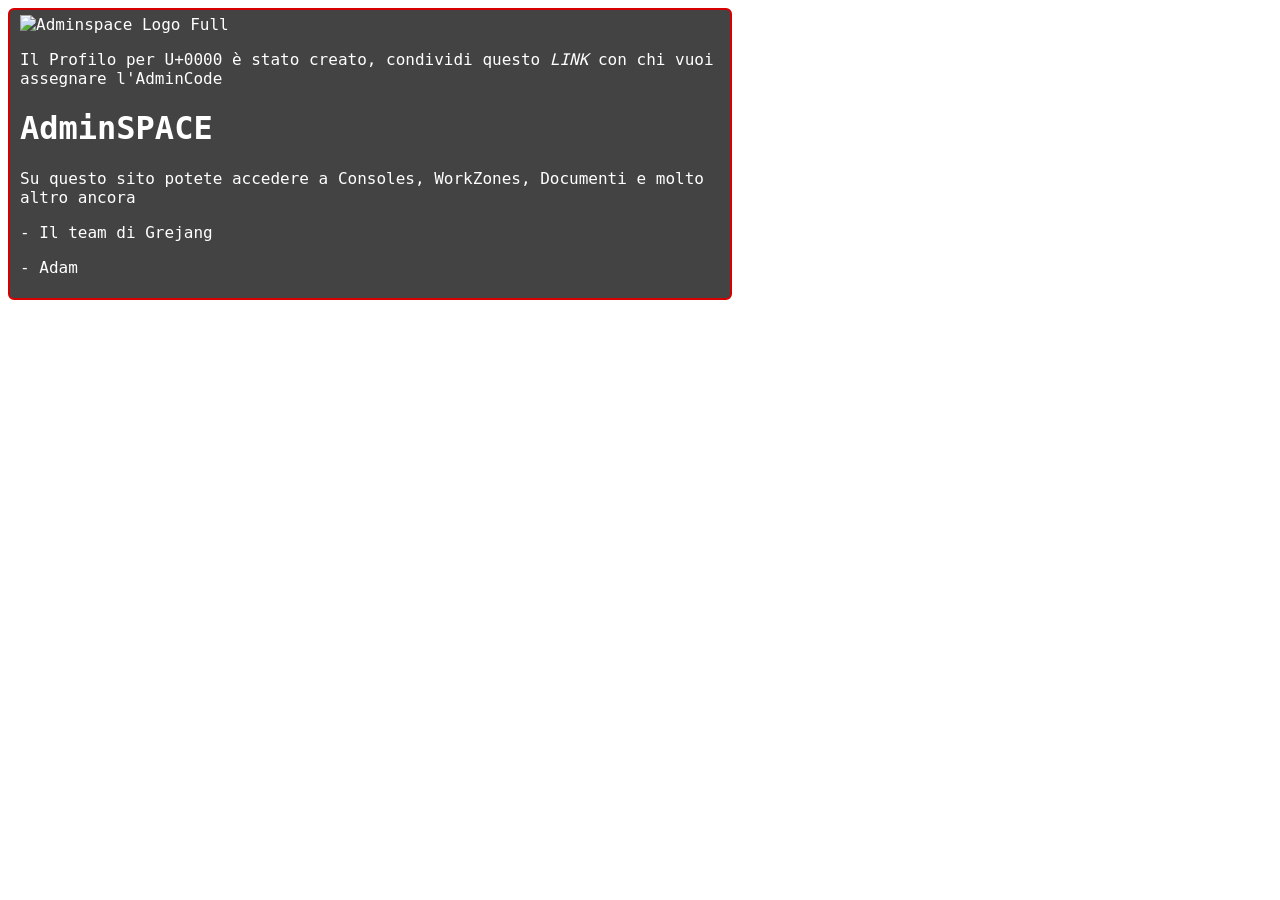
==== index.html @ 37b8d4ec "start" ====
<!DOCTYPE html>

<html>
  <head>
    <meta charset="UTF-8">
    <meta name="viewport" content="width=device-width, initial-scale=1.0">
    <title>AdminSPACE - Home Page</title>
    <script defer src="https://cloud.umami.is/script.js" data-website-id="1cf43030-5306-452c-92d3-85a630458f95"></script>
    <link href="style.css" rel="stylesheet" type="text/css" media="all">
    <link rel="icon" href="favicon.ico">
    <style>
      body {
        background-image: url("backgrounds/skybase.png"); 
        background-size: cover;
        background-position: center; 
        background-attachment: fixed; 
        color: white;
        font-family: "VoidFont", monospace;
      }
      .text {
        background: rgba(20,20,20,0.8);
        border: 2px solid #d60000;
        border-radius: 6px;
        padding: 5px 10px;
        width: 700px;
        margin-bottom: 10px;
      }
      
    </style>
  </head>
  <body>
  
  <div class="text">
  
	<script>
		const isMobile = window.innerWidth <= 768;
		document.head.insertAdjacentHTML('beforeend', `<style> ${isMobile ? ` .text { width: 330px; } .notification { width: 310px; } #logo { width: 320px; } ` : `.text {  } `}</style>`);
	</script>
     
    <img id="logo" src="images/adminspacelogo.png" alt="Adminspace Logo Full">
	
	<div id="notification">
		<p>Il Profilo per U+0000 è stato creato, condividi questo <i class="copy-text" onClick="copyText(this)">LINK</i> con chi vuoi assegnare l'AdminCode</p>
	</div>
	
	<h1>AdminSPACE</h1>
	
	<p>Su questo sito potete accedere a Consoles, WorkZones, Documenti e molto altro ancora</p>
	

	
	<div id="model-container"></div>

    <p>- Il team di Grejang</p>
    
    <p> - Adam</p>
	
  </div>
  </body>
</html>
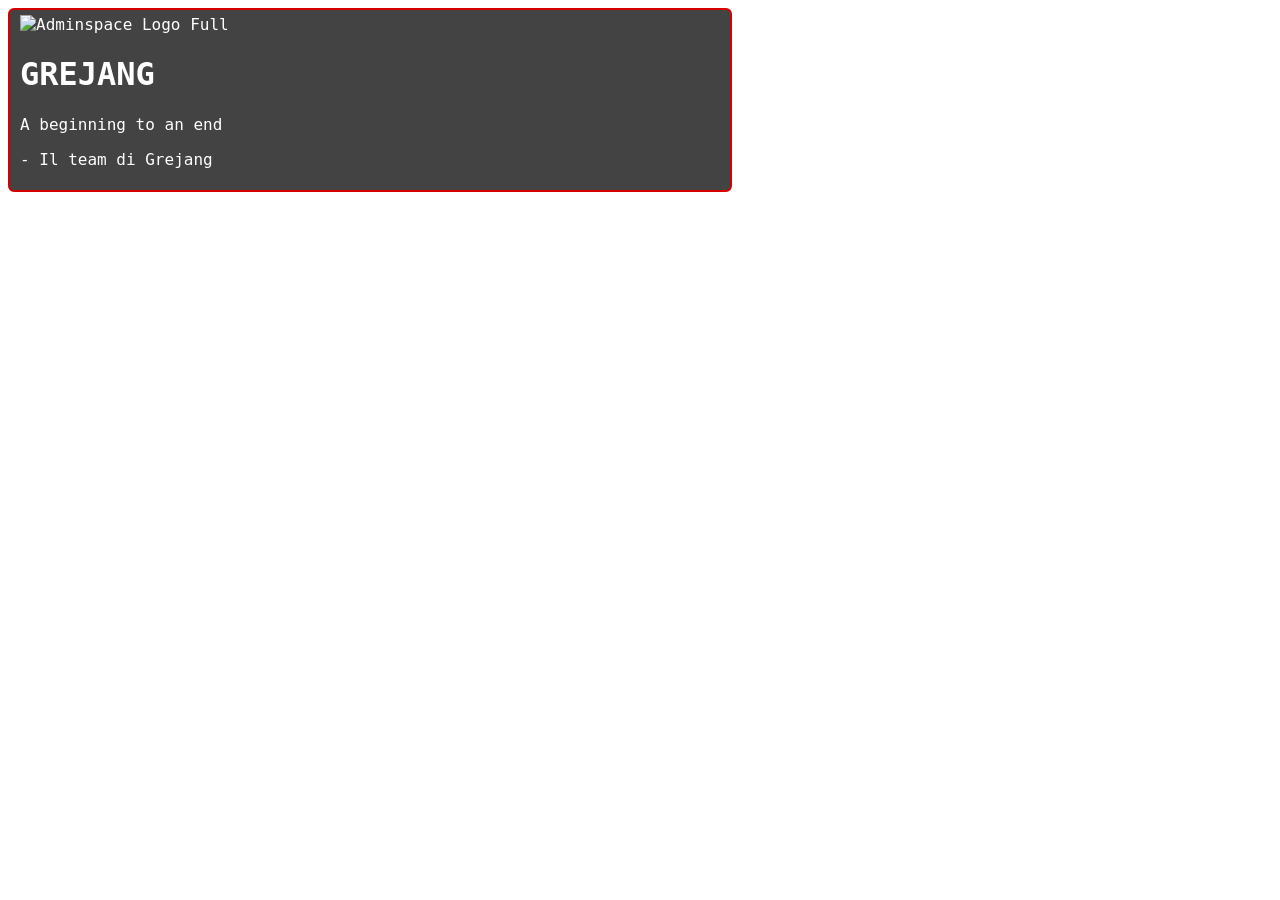
==== commit af795a29: "a" ====
--- a/index.html
+++ b/index.html
@@ -39,21 +39,11 @@
      
     <img id="logo" src="images/adminspacelogo.png" alt="Adminspace Logo Full">
 	
-	<div id="notification">
-		<p>Il Profilo per U+0000 è stato creato, condividi questo <i class="copy-text" onClick="copyText(this)">LINK</i> con chi vuoi assegnare l'AdminCode</p>
-	</div>
+	<h1>GREJANG</h1>
 	
-	<h1>AdminSPACE</h1>
-	
-	<p>Su questo sito potete accedere a Consoles, WorkZones, Documenti e molto altro ancora</p>
-	
-
-	
-	<div id="model-container"></div>
+	<p>A beginning to an end</p>
 
     <p>- Il team di Grejang</p>
-    
-    <p> - Adam</p>
 	
   </div>
   </body>
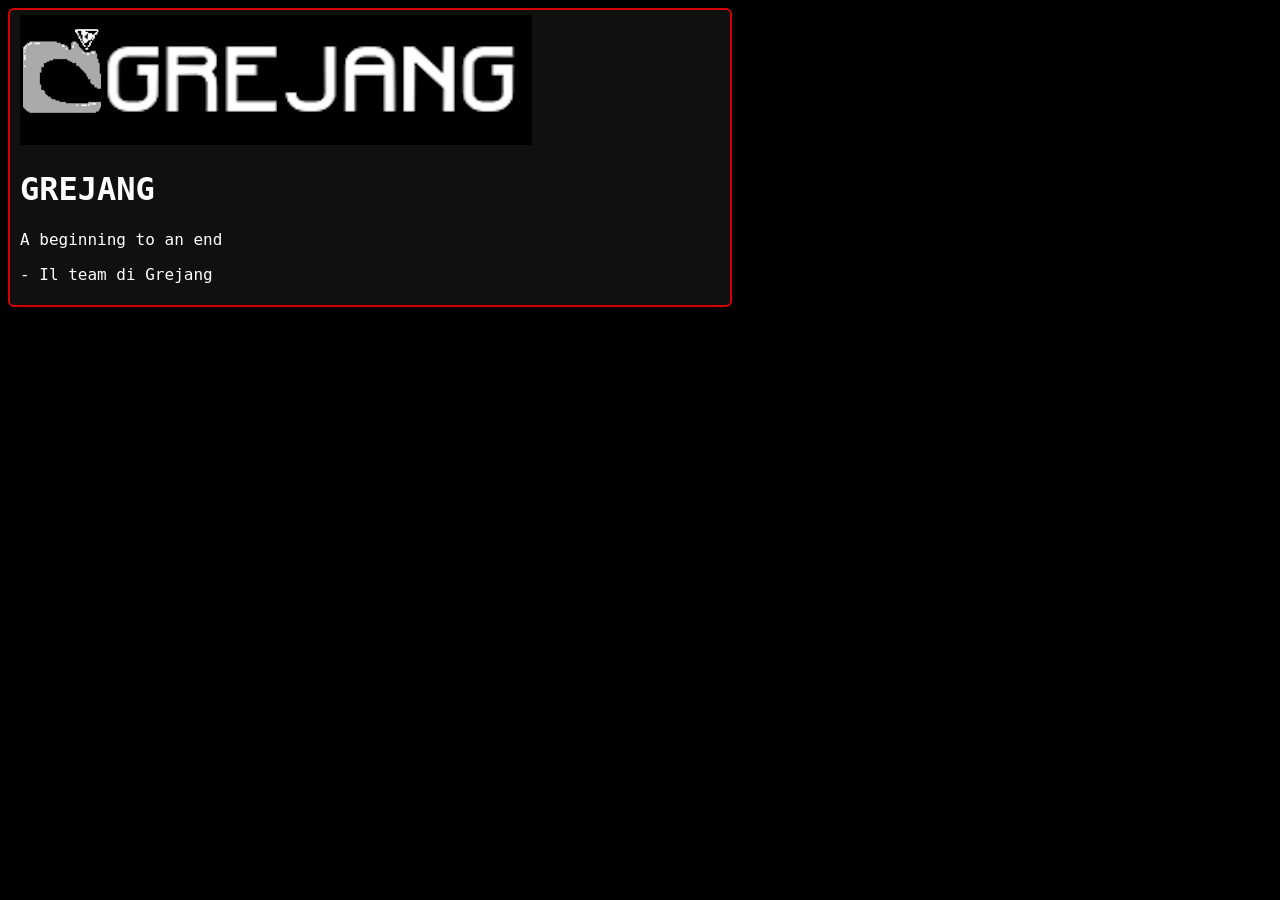
==== commit 77d3db0d: "test" ====
--- a/index.html
+++ b/index.html
@@ -4,8 +4,7 @@
   <head>
     <meta charset="UTF-8">
     <meta name="viewport" content="width=device-width, initial-scale=1.0">
-    <title>AdminSPACE - Home Page</title>
-    <script defer src="https://cloud.umami.is/script.js" data-website-id="1cf43030-5306-452c-92d3-85a630458f95"></script>
+    <title>GREJANG</title>
     <link href="style.css" rel="stylesheet" type="text/css" media="all">
     <link rel="icon" href="favicon.ico">
     <style>
@@ -37,7 +36,7 @@
 		document.head.insertAdjacentHTML('beforeend', `<style> ${isMobile ? ` .text { width: 330px; } .notification { width: 310px; } #logo { width: 320px; } ` : `.text {  } `}</style>`);
 	</script>
      
-    <img id="logo" src="images/adminspacelogo.png" alt="Adminspace Logo Full">
+    <img id="logo" src="images/grejanglogofullname.png" alt="Grejang Logo Full">
 	
 	<h1>GREJANG</h1>
 	
--- a/style.css
+++ b/style.css
@@ -0,0 +1,43 @@
+body {
+  background-color: black;
+  color: white;
+  font-family: verdana;
+}
+
+@font-face {
+  font-family: 'VoidFont';
+  src: url('fonts/VCR_OSD_MONO.otf') format('opentype');
+}
+
+
+a {
+  color: #ff0909;
+}
+
+
+a:visited {
+  color: #ff0909;
+}
+
+
+a:hover {
+  color: #ff5e5e;
+}
+
+
+a:active {
+  color: #ff4700;
+}
+
+.red {
+	color: #ff0626;
+}
+.green {
+	color: #07ff06;
+}
+.blue {
+	color: #0622ff;
+}
+.orange {
+	color: #ff9206;
+}
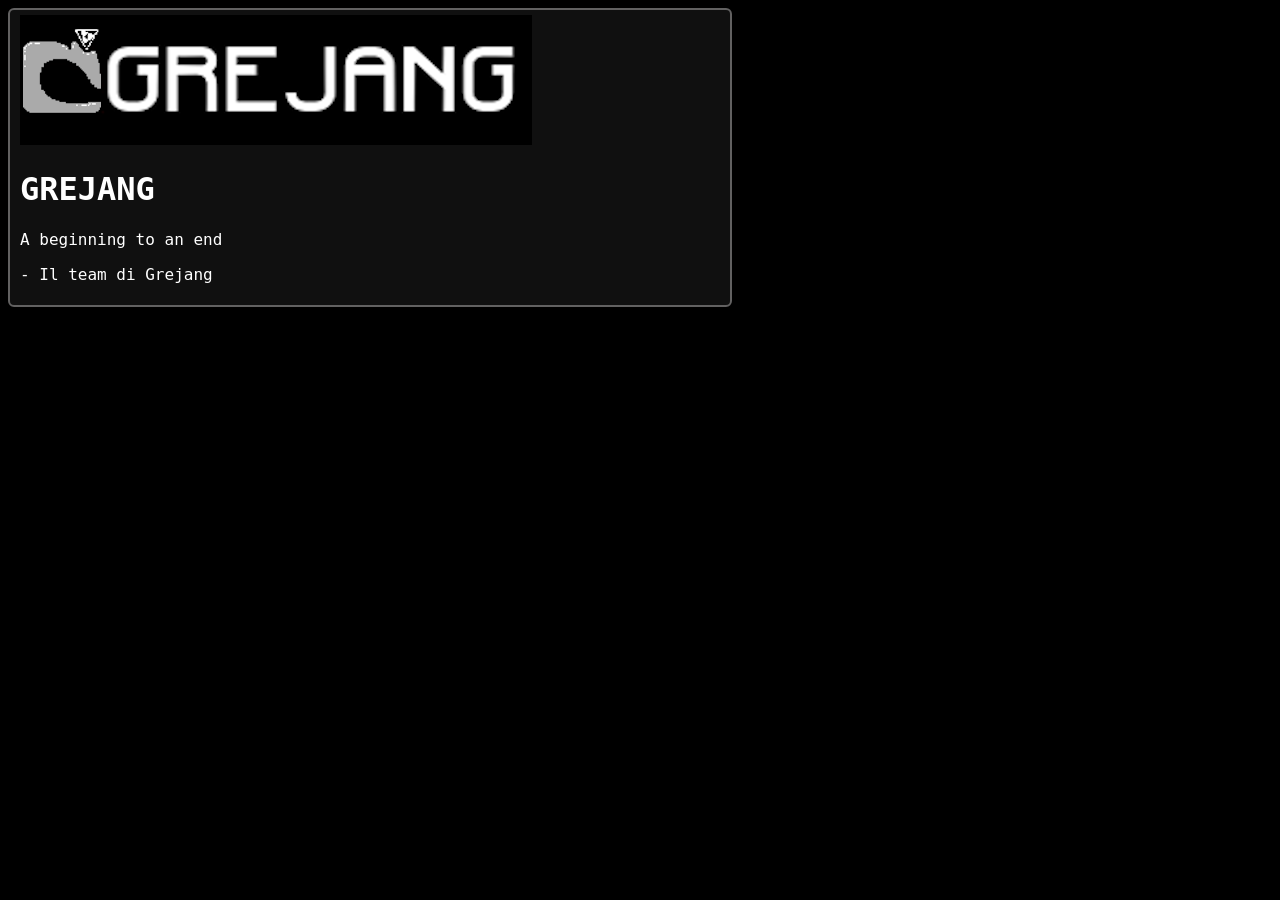
==== commit f1c35a43: "A" ====
--- a/index.html
+++ b/index.html
@@ -18,7 +18,7 @@
       }
       .text {
         background: rgba(20,20,20,0.8);
-        border: 2px solid #d60000;
+        border: 2px solid #626161;
         border-radius: 6px;
         padding: 5px 10px;
         width: 700px;
@@ -46,4 +46,4 @@
 	
   </div>
   </body>
-</html>+</html>
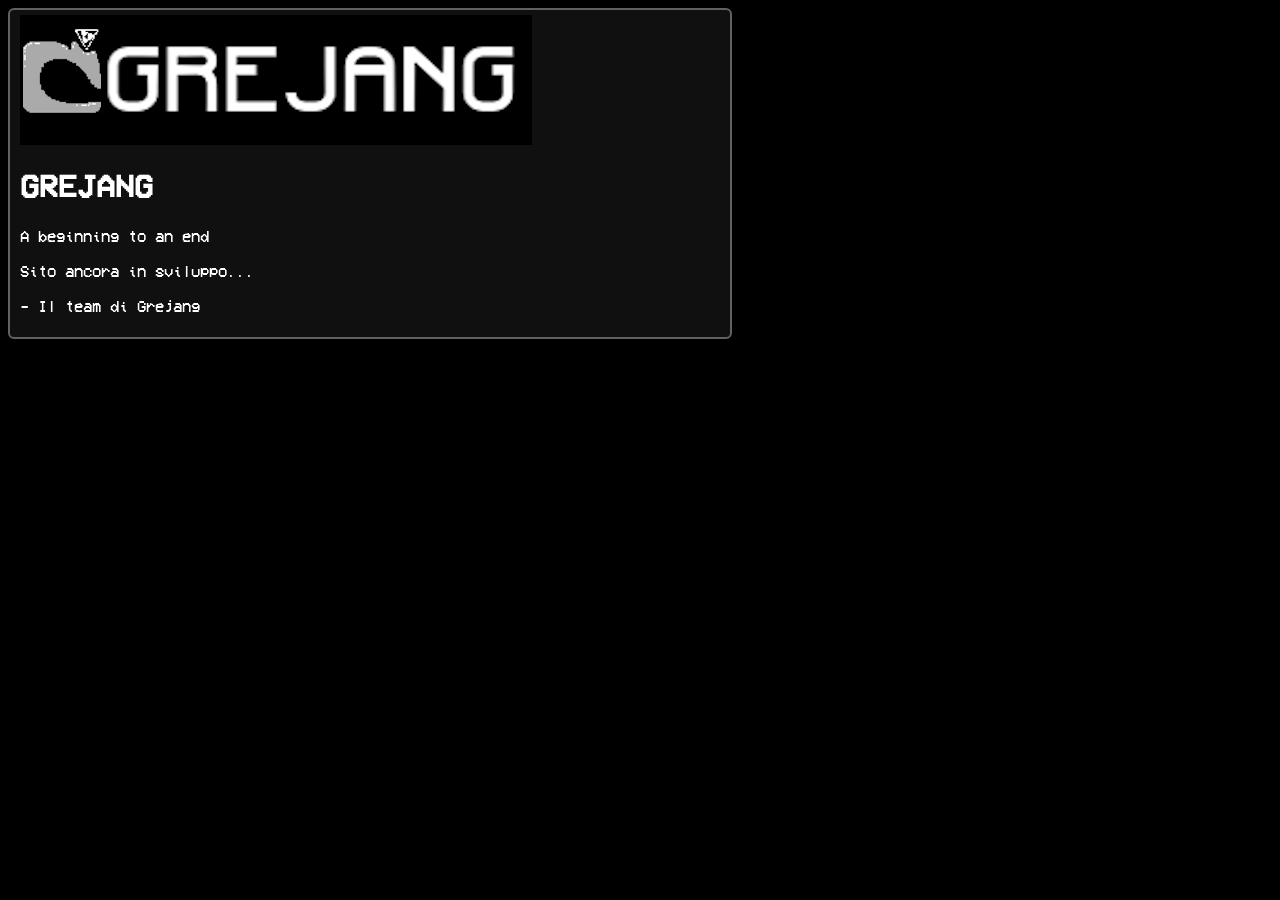
==== commit a47e5bb1: "A" ====
--- a/index.html
+++ b/index.html
@@ -42,6 +42,8 @@
 	
 	<p>A beginning to an end</p>
 
+	<p>Sito ancora in sviluppo...</p>
+
     <p>- Il team di Grejang</p>
 	
   </div>
--- a/style.css
+++ b/style.css
@@ -6,7 +6,10 @@
 
 @font-face {
   font-family: 'VoidFont';
-  src: url('fonts/VCR_OSD_MONO.otf') format('opentype');
+  src: url('fonts/VCR_OSD_MONO.ttf') format('truetype');
+  font-weight: normal;
+  font-style: normal;
+  font-display: swap;
 }
 
 
@@ -40,4 +43,4 @@
 }
 .orange {
 	color: #ff9206;
-}+}
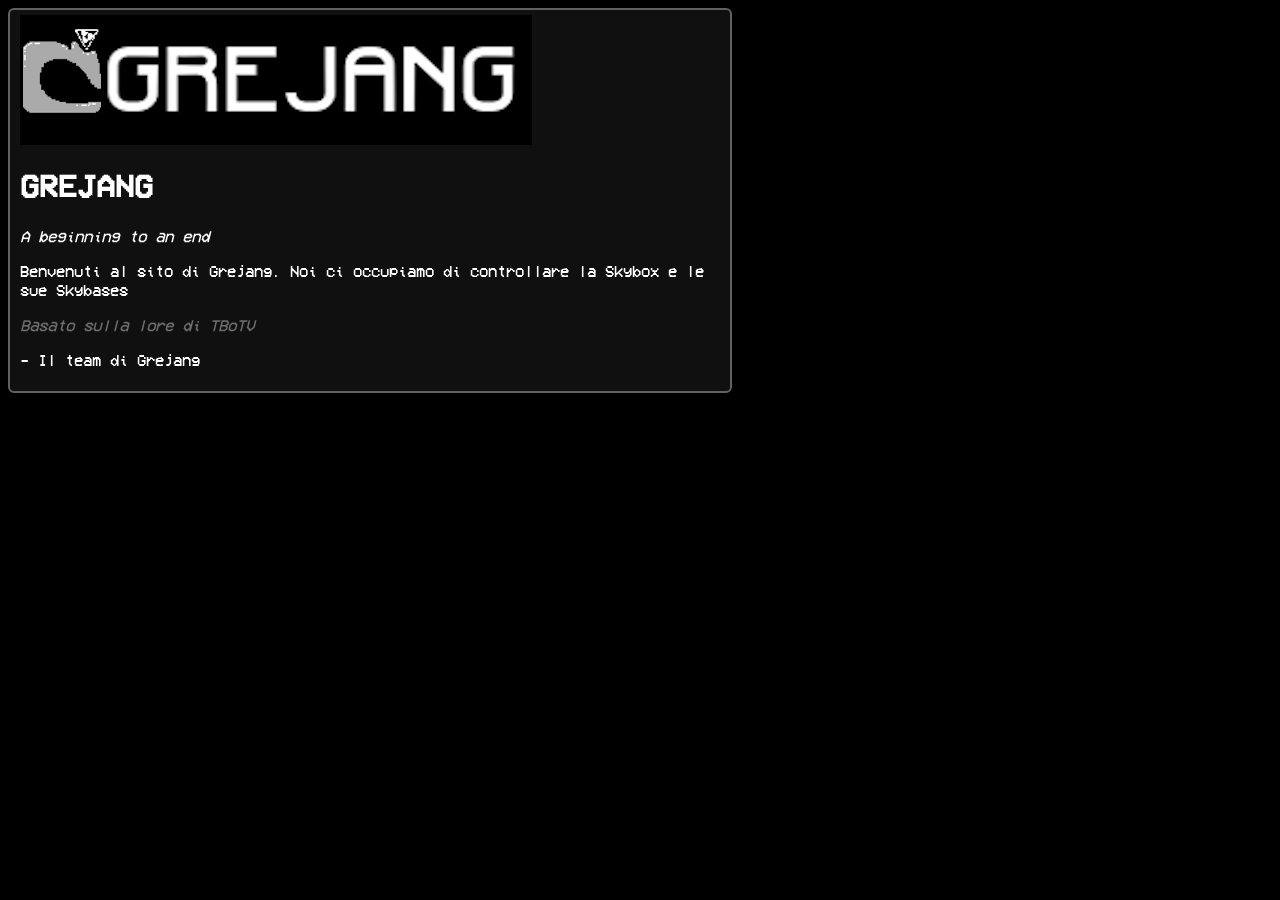
==== commit bef3a367: "Wow" ====
--- a/index.html
+++ b/index.html
@@ -40,9 +40,11 @@
 	
 	<h1>GREJANG</h1>
 	
-	<p>A beginning to an end</p>
+	<i>A beginning to an end</i>
 
-	<p>Sito ancora in sviluppo...</p>
+	<p>Benvenuti al sito di Grejang. Noi ci occupiamo di controllare la Skybox e le sue Skybases</p>
+
+  <i style="color: #6e6e6e;">Basato sulla lore di TBoTV</i>
 
     <p>- Il team di Grejang</p>
 	
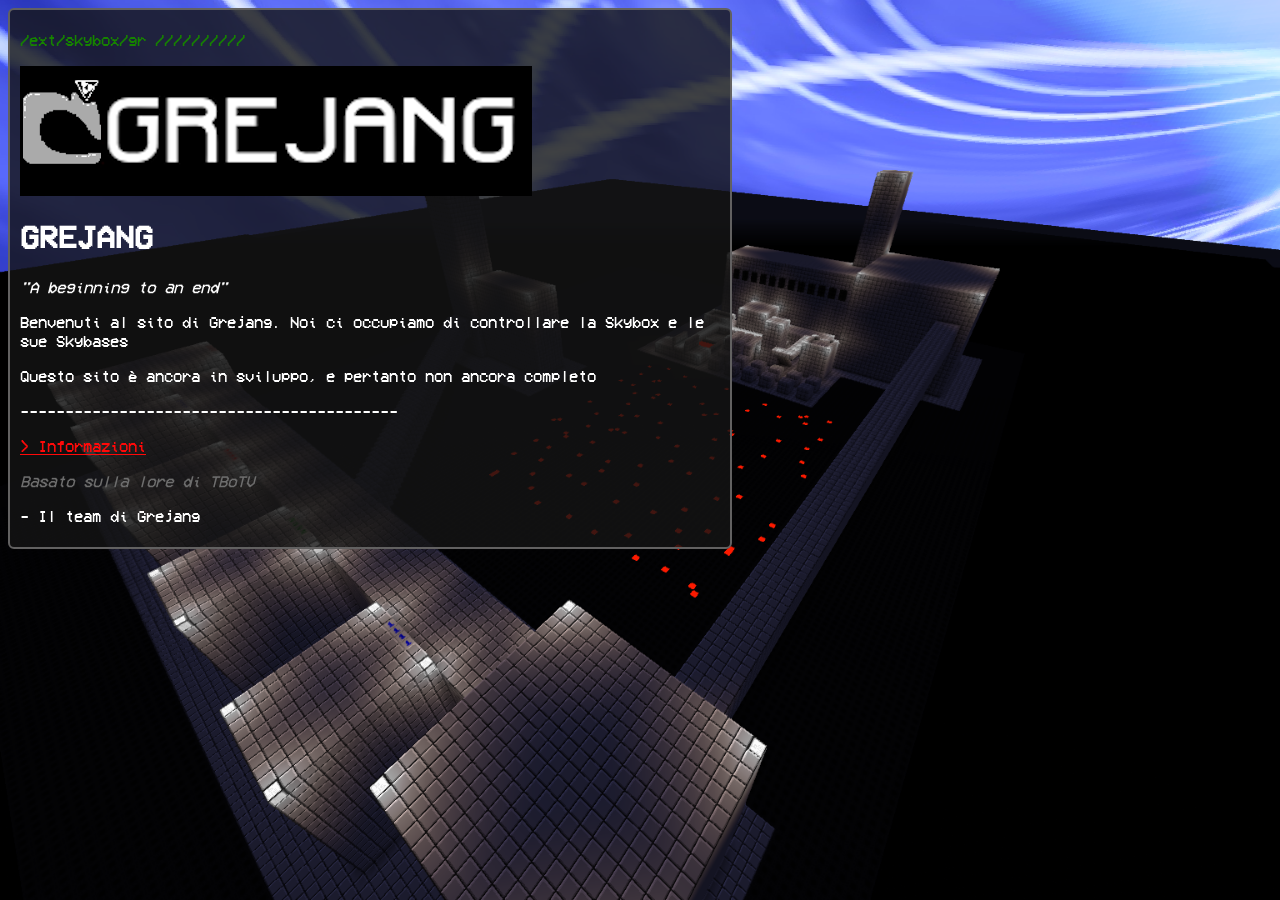
==== commit dfcdcf4e: "haiiiii >-<" ====
--- a/index.html
+++ b/index.html
@@ -9,7 +9,7 @@
     <link rel="icon" href="favicon.ico">
     <style>
       body {
-        background-image: url("backgrounds/skybase.png"); 
+        background-image: url("skybase0.png"); 
         background-size: cover;
         background-position: center; 
         background-attachment: fixed; 
@@ -33,18 +33,26 @@
   
 	<script>
 		const isMobile = window.innerWidth <= 768;
-		document.head.insertAdjacentHTML('beforeend', `<style> ${isMobile ? ` .text { width: 330px; } .notification { width: 310px; } #logo { width: 320px; } ` : `.text {  } `}</style>`);
+		document.head.insertAdjacentHTML('beforeend', `<style> ${isMobile ? ` .text { width: 330px; } #logo { width: 320px; } ` : `.text {  } `}</style>`);
 	</script>
+
+  <p style="color: #168300">/ext/skybox/gr //////////</p>
      
-    <img id="logo" src="images/grejanglogofullname.png" alt="Grejang Logo Full">
+  <img id="logo" src="images/grejanglogofullname.png" alt="Grejang Logo Full">
 	
 	<h1>GREJANG</h1>
 	
-	<i>A beginning to an end</i>
+	<i>"A beginning to an end"</i>
 
 	<p>Benvenuti al sito di Grejang. Noi ci occupiamo di controllare la Skybox e le sue Skybases</p>
 
-  <i style="color: #6e6e6e;">Basato sulla lore di TBoTV</i>
+  <p>Questo sito è ancora in sviluppo, e pertanto non ancora completo</p>
+
+  <p>------------------------------------------</p>
+
+  <a href="info.html">> Informazioni</a>
+
+  <p><i style="color: #6e6e6e;">Basato sulla lore di TBoTV</i></p>
 
     <p>- Il team di Grejang</p>
 	
